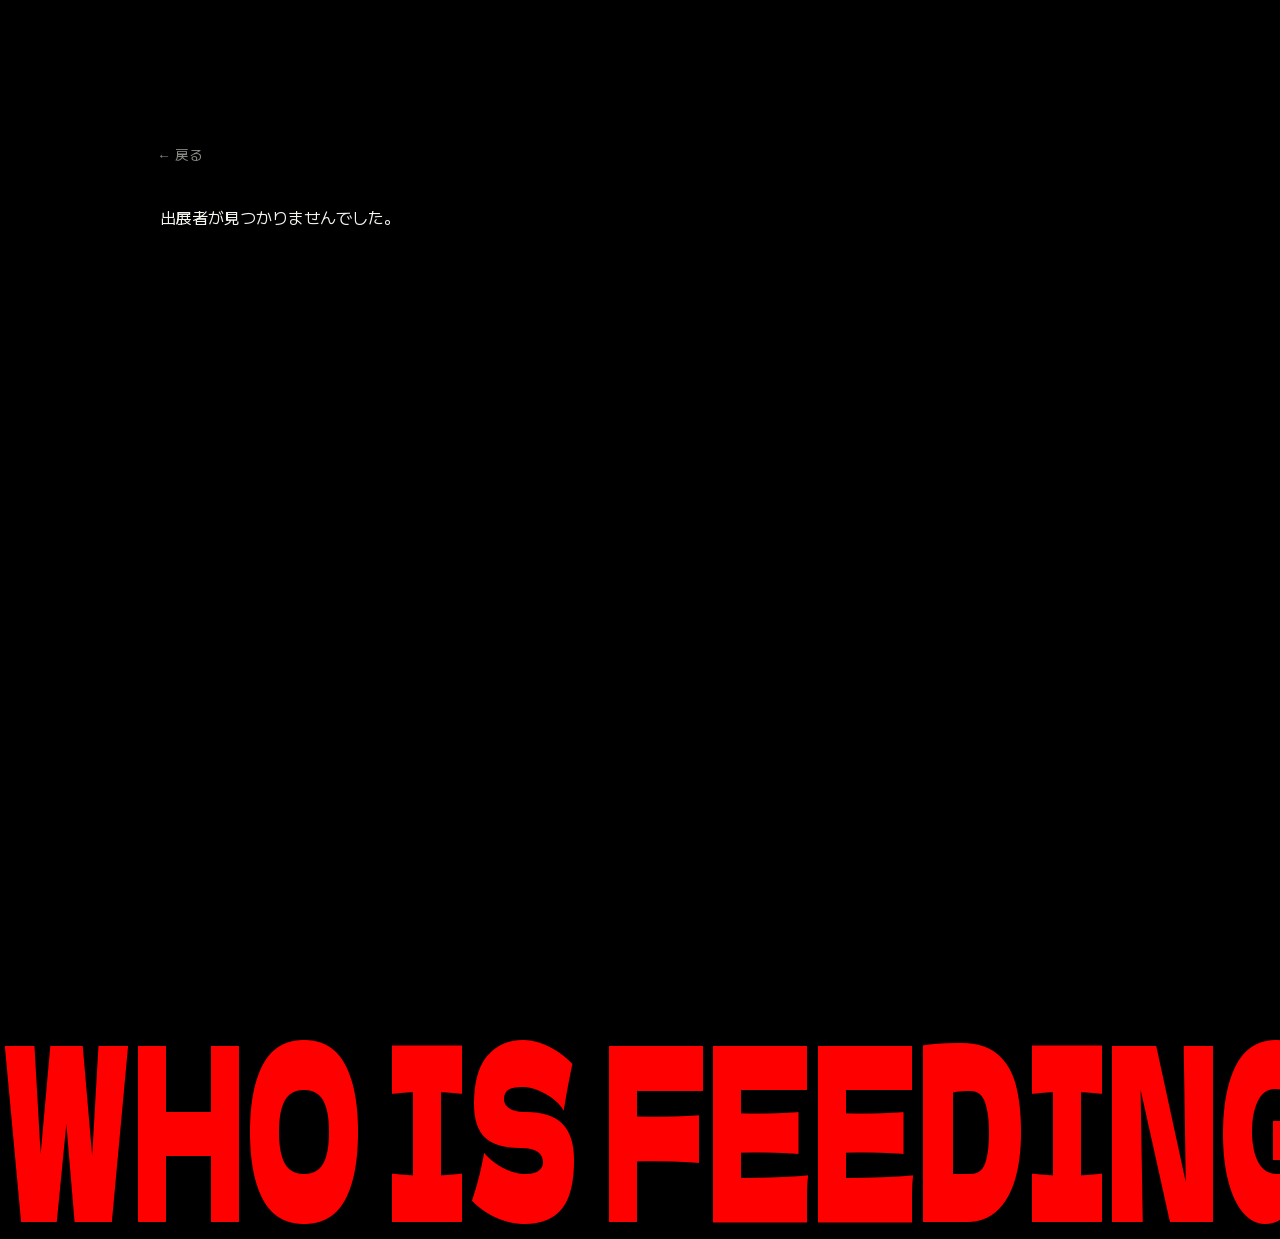
==== artist.html @ 421609be "🔨Attempting to fix the link thumbnail again" ====
<!doctype html>
<html lang="ja">
  <head>
    <meta charset="UTF-8" />
    <meta name="viewport" content="width=device-width, initial-scale=1.0" />
    <title>Artist — .HUMAN by Latent Media Lab.</title>
    <meta
      name="description"
      content="Exhibitor profile — .HUMAN by Latent Media Lab."
    />

    <!-- link thumbnails: landscape first (the standard OG size — this is
         what twitter:image uses too, since twitter:card is
         summary_large_image and always renders as a wide banner; feeding
         it the square image would center-crop off its top and bottom).
         Square declared second as an extra og:image for crawlers (mainly
         Facebook) that support multiple images and may prefer it for their
         own layout. og:title/description and their twitter: counterparts
         start generic and are overwritten per-artist by js/artist.js once
         it knows which exhibitor this page is for. -->
    <meta property="og:title" content="Artist — .HUMAN" />
    <meta
      property="og:description"
      content="Exhibitor profile — .HUMAN by Latent Media Lab."
    />
    <meta property="og:type" content="website" />
    <meta
      property="og:image"
      content="https://latentmedialab.github.io/Exhibition1H2026/static/dothuman_thumbLandscape.jpg"
    />
    <meta property="og:image:width" content="1200" />
    <meta property="og:image:height" content="630" />
    <meta
      property="og:image"
      content="https://latentmedialab.github.io/Exhibition1H2026/static/dothuman_thumbSquare.jpg"
    />
    <meta property="og:image:width" content="1000" />
    <meta property="og:image:height" content="1000" />
    <meta name="twitter:card" content="summary_large_image" />
    <meta name="twitter:title" content="Artist — .HUMAN" />
    <meta
      name="twitter:description"
      content="Exhibitor profile — .HUMAN by Latent Media Lab."
    />
    <meta
      name="twitter:image"
      content="https://latentmedialab.github.io/Exhibition1H2026/static/dothuman_thumbLandscape.jpg"
    />

    <link rel="preconnect" href="https://fonts.googleapis.com" />
    <link rel="preconnect" href="https://fonts.gstatic.com" crossorigin />
    <link
      href="https://fonts.googleapis.com/css2?family=Dela+Gothic+One&family=M+PLUS+1+Code:wght@400;500;700&display=swap"
      rel="stylesheet"
    />
    <link rel="stylesheet" href="css/style.css" />
  </head>
  <body>
    <!-- covers the page while fonts load and js/script.js's squashed-title
         math resolves — hidden by js/script.js once that settles, so
         visitors don't see the un-sized/wrong-font flash while it runs -->
    <div
      id="loadingScreen"
      class="loading-screen"
      role="status"
      aria-label="Loading"
    >
      <span class="loading-screen__mark">.HMN</span>
    </div>

    <div class="noise" aria-hidden="true"></div>

    <main>
      <section class="artist">
        <div class="artist__inner">
          <a href="index.html#exhibitors" class="artist__back">← 戻る</a>

          <div id="artistContent" class="artist__content" hidden>
            <div class="artist__intro">
              <div class="artist__intro-text">
                <div class="artist__name-row">
                  <h1 class="artist__name" id="artistName" lang="ja"></h1>
                  <div class="social-links" id="artistSocial"></div>
                </div>

                <p class="artist__work" id="artistWork" lang="ja"></p>

                <p class="artist__bio" id="artistBio" lang="ja"></p>
              </div>

              <div class="artist__photo" id="artistPhoto"></div>
            </div>

            <section class="past-works">
              <h2 class="past-works__heading" lang="ja">過去作</h2>
              <ul class="past-works__list" id="artistPastWorks"></ul>
            </section>
          </div>

          <div id="artistNotFound" class="artist__content" hidden>
            <p class="artist__bio" lang="ja">出展者が見つかりませんでした。</p>
          </div>
        </div>
      </section>
    </main>

    <footer class="footer">
      <div
        class="footer__marquee"
        aria-label="WHO IS FEEDING WHOM? WHAT DOES THE MACHINE CONSUME TO BECOME US? WHEN DOES THE COPY START EATING THE ORIGINAL? WHERE DOES THE HUMAN END AND THE MACHINE BEGIN? WHY DO WE KEEP FEEDING IT OURSELVES?"
      >
        <div class="footer__marquee-squash" aria-hidden="true">
          <div class="footer__marquee-track">
            <span class="footer__marquee-item">WHO IS FEEDING WHOM?</span>
            <span class="footer__marquee-item"
              >WHAT DOES THE MACHINE CONSUME TO BECOME US?</span
            >
            <span class="footer__marquee-item"
              >WHEN DOES THE COPY START EATING THE ORIGINAL?</span
            >
            <span class="footer__marquee-item"
              >WHERE DOES THE HUMAN END AND THE MACHINE BEGIN?</span
            >
            <span class="footer__marquee-item"
              >WHY DO WE KEEP FEEDING IT OURSELVES?</span
            >
            <span class="footer__marquee-item">WHO IS FEEDING WHOM?</span>
            <span class="footer__marquee-item"
              >WHAT DOES THE MACHINE CONSUME TO BECOME US?</span
            >
            <span class="footer__marquee-item"
              >WHEN DOES THE COPY START EATING THE ORIGINAL?</span
            >
            <span class="footer__marquee-item"
              >WHERE DOES THE HUMAN END AND THE MACHINE BEGIN?</span
            >
            <span class="footer__marquee-item"
              >WHY DO WE KEEP FEEDING IT OURSELVES?</span
            >
          </div>
        </div>
      </div>
    </footer>

    <script src="js/exhibitors-data.js"></script>
    <script src="js/artist.js"></script>
    <script src="js/script.js"></script>
  </body>
</html>
---- css/style.css ----
/* ==========================================================================
   .HUMAN — Latent Media Lab. exhibition site
   Black / red / Dela Gothic One, built off the exhibition poster.
   ========================================================================== */

:root {
  --black: #000000;
  --red: #ff0000;
  --white: #f5f5f0;
  --grey: #8a8a85;
  --gap: clamp(1rem, 3vw, 2.5rem);
  /* Dela Gothic One ships in ONE weight (400). Always pair this with
     font-weight: 400 — heading tags default to bold, and with no real 700
     face the browser fakes it by stroking the outline, which reads as an
     unwanted outline on the glyphs. */
  --font-display: "Dela Gothic One", sans-serif;
  --font-body: "M PLUS 1 Code", ui-monospace, monospace;
}

* {
  box-sizing: border-box;
}

html {
  scroll-behavior: smooth;
}

body {
  margin: 0;
  background: var(--black);
  color: var(--white);
  font-family: var(--font-body);
  overflow-x: hidden;
}

/* Dela Gothic One display type, squashed to 50% width for a condensed poster look.
   transform-origin is "left" (not "center") because width:fit-content/inline-block
   sizing is computed on the UNSCALED text — the paint-time transform doesn't shrink
   the reserved layout box. Anchoring the squash to the left edge keeps the visible
   glyphs flush with where the box actually starts, instead of drifting toward the
   center of a box that's twice as wide as what's drawn. hero__title is exempt: it's
   centered on purpose, and its full-width box already keeps both centers coincident. */
.hero__venue,
.section-heading,
.artist__name {
  display: inline-block;
  transform: scaleX(0.5);
  transform-origin: left;
}

.hero__venue,
.section-heading,
.artist__name {
  display: block;
}

.hero__title {
  /* flex + justify-content (not text-align), because text-align:center
     clamps rather than overflowing symmetrically once inline content is
     wider than its box — it silently stops centering the moment the
     squashed-but-still-oversized text no longer fits. Flex centering has
     no such clamp: the item overflows equally on both sides as intended. */
  display: flex;
  justify-content: center;
  transform: scaleX(0.5) translateY(-0.025em);
  transform-origin: center;
}

img,
video {
  display: block;
  max-width: 100%;
}

a {
  color: inherit;
  text-decoration: none;
}

/* subtle film-grain noise over everything, poster-print feel */
.noise {
  position: fixed;
  inset: 0;
  pointer-events: none;
  z-index: 999;
  opacity: 0.035;
  mix-blend-mode: overlay;
  background-image: url("data:image/svg+xml,%3Csvg xmlns='http://www.w3.org/2000/svg' width='120' height='120'%3E%3Cfilter id='n'%3E%3CfeTurbulence type='fractalNoise' baseFrequency='0.9' numOctaves='2' stitchTiles='stitch'/%3E%3C/filter%3E%3Crect width='100%25' height='100%25' filter='url(%23n)'/%3E%3C/svg%3E");
}

/* ---------- loading screen ---------- */

.loading-screen {
  position: fixed;
  inset: 0;
  z-index: 1000;
  display: flex;
  align-items: center;
  justify-content: center;
  background: var(--black);
  transition:
    opacity 0.4s ease,
    visibility 0.4s ease;
}

.loading-screen__mark {
  /* squashed to 50% width like the rest of the site's Dela Gothic One display
     type (see the comment above .hero__venue/.section-heading/.artist__name) —
     inline-block so the transform has a box to scale, centered origin since
     the flex-centered box's center should stay put as it's squashed */
  display: inline-block;
  transform: scaleX(0.5);
  font-family: var(--font-display);
  font-weight: 700;
  color: var(--red);
  font-size: clamp(1.8rem, 8vw, 3.5rem);
  letter-spacing: -0.01em;
  animation: loading-pulse 1.1s ease-in-out infinite;
}

@keyframes loading-pulse {
  0%,
  100% {
    opacity: 1;
  }
  50% {
    opacity: 0.3;
  }
}

/* js/script.js adds this once fonts are ready and the squashed titles have
   resized — kept in the DOM (not display:none) until the transition ends,
   so the fade actually plays instead of snapping away instantly */
.loading-screen--hidden {
  opacity: 0;
  visibility: hidden;
  pointer-events: none;
}

/* visitors who'd rather not see a pulsing animation get an instant hide
   instead — the screen still exists just as long, only the "loading" cue
   changes from pulsing to static */
@media (prefers-reduced-motion: reduce) {
  .loading-screen__mark {
    animation: none;
  }
}

/* ---------- hero (poster reproduction) ---------- */

.hero {
  position: relative;
  display: flex;
  flex-direction: column;
  min-height: 100vh;
}

.hero__title {
  margin: 0;
  padding: 0 var(--gap);
  line-height: 0.82;
  color: var(--red);
  font-family: var(--font-display);
  /* Dela Gothic One only ships weight 400 (see :root), so this is a
     deliberate synthetic/pseudo bold — the browser fakes 700 by stroking
     the outline. Intentional here for extra weight on the poster title;
     everywhere else in this file the same face is pinned to 400 to avoid it. */
  font-weight: 700;
  /* fallback size before js/fill-width.js measures and sets the exact
     px value that makes the squashed glyphs span edge to edge */
  font-size: clamp(4.5rem, 18vw, 15rem);
  letter-spacing: -0.01em;
  white-space: nowrap;
}

/* inline-block (not plain inline) so scrollWidth is measurable in js/script.js */
.hero__title span {
  display: inline-block;
}

.hero__art {
  position: relative;
  width: 100%;
  aspect-ratio: 16 / 11;
  background: var(--black);
  overflow: hidden;
  margin: clamp(0.75rem, 2vw, 1.5rem) 0;
}

.hero__video {
  /* absolute + inset (not width/height:100%): a replaced element's
     percentage height doesn't reliably resolve against a flex-grown
     parent's height (mobile's .hero__art) — it falls back to sizing from
     the video's own intrinsic aspect ratio instead. inset:0 against
     .hero__art's position:relative isn't subject to that ambiguity. */
  position: absolute;
  inset: 0;
  width: 100%;
  height: 100%;
  object-fit: cover;
  filter: saturate(1.05) contrast(1.02);
}

.hero__scan {
  position: absolute;
  inset: 0;
  pointer-events: none;
  background: repeating-linear-gradient(
    to bottom,
    rgba(0, 0, 0, 0.12) 0px,
    rgba(0, 0, 0, 0.12) 1px,
    transparent 1px,
    transparent 3px
  );
  mix-blend-mode: multiply;
  opacity: 0.35;
}

.hero__info {
  padding: 0 var(--gap) clamp(1.5rem, 4vw, 3rem);
  color: var(--red);
}

/* same max-width + centering as .about__inner, so hero content lines up
   with the rest of the page's text column at wide viewports */
.hero__info-inner {
  max-width: 80rem;
  margin: 0 auto;
}

.hero__dates {
  margin: 0 0 0.2em;
  font-size: clamp(0.95rem, 2.4vw, 1.6rem);
  letter-spacing: -0.01em;
}

/* each half stays on one line; the only breakable space is the regular one
   between these two spans, so a wrap (e.g. on mobile) lands there — not
   inside the date range itself, where the &nbsp;-joined words already
   resist breaking at the spaces but an en dash can still break right after it */
.hero__dates-org,
.hero__dates-range {
  white-space: nowrap;
}

.hero__dates-link {
  text-decoration: underline;
}

.hero__venue {
  margin: 0;
  width: fit-content;
  font-family: var(--font-display);
  font-weight: 400;
  font-size: clamp(1.8rem, 9.5vw, 7rem);
  line-height: 0.9;
  letter-spacing: -0.01em;
  overflow-wrap: break-word;
  /* Dela Gothic One's natural glyph height overshoots this tight
     line-height well past the box's own edges (see the ink-vs-line-box
     measurements near .about__text--lead) — at this font-size that
     overshoot is large enough to bleed into .hero__dates above it and
     steal clicks meant for its link. This heading has nothing to click
     (its accessible name is the aria-label, not this decorative text), so
     removing it from hit-testing entirely is safe. */
  pointer-events: none;
}

/* inline-block (not plain inline) so scrollWidth is measurable in js/script.js */
.hero__venue span {
  display: inline-block;
}

.hero__address {
  margin: 1em 0 0;
  font-size: clamp(0.7rem, 1.6vw, 1rem);
  color: var(--red);
}

/* ---------- about ---------- */

.about {
  padding: clamp(3rem, 8vw, 6rem) var(--gap);
}

.about__inner {
  max-width: 80rem;
  margin: 0 auto;
}

.about__text {
  margin: 0 0 1.5rem;
  font-weight: 400;
  font-size: clamp(1.1rem, 2.6vw, 1.8rem);
  line-height: 1.55;
  color: var(--white);
}

.about__text:last-child {
  margin-bottom: 0;
}

/* visually (not numerically) matches .section-heading (GUEST TALK /
   EXHIBITORS). Matching cap-height alone isn't enough here: .section-heading
   is squashed to half width (scaleX(0.5)), so its glyphs are tall and thin,
   while M PLUS 1 Code's full-width kanji are roughly square — at equal
   height the kanji have far more stroke area/width and read as noticeably
   bigger. Scaling by rendered glyph AREA instead (kanji are ~square, so
   area shrinks with the square of font-size) lands near 60% of the
   headings' own clamp(), which is what actually reads as the same size. */
.about__text--lead {
  font-size: clamp(1.65rem, 4.25vw, 2.75rem);
  font-weight: 700;
  line-height: 1.2;
}

/* squashed like the other display type. Sitting inline in running text, the
   transform halves what's painted but leaves the full-width layout box
   behind — a visible hole mid-sentence. ".HUMAN" in Dela Gothic One measures
   5.045em, so pulling the following text back by half that (2.5225em) closes
   the gap exactly, at any font-size. Re-measure if this string ever changes
   (including if the synthetic-bold weight below shifts the glyph width). */
.about__text .accent {
  display: inline-block;
  color: var(--red);
  font-family: var(--font-display);
  /* deliberate pseudo bold — see .hero__title for why this deviates from
     the font-weight: 400 pin used everywhere else in this file */
  font-weight: 700;
  font-size: 1.25em;
  transform: scaleX(0.5) translateY(0.075em);
  transform-origin: left;
  margin-right: -2.5225em;
}

/* ---------- guest talk ---------- */

.guest {
  padding: clamp(3rem, 8vw, 6rem) var(--gap);
  border-top: 1px solid rgba(255, 255, 255, 0.25);
}

.guest__inner {
  max-width: 80rem;
  margin: 0 auto;
}

/* title/name (+ links) on the left, a portrait photo top-right stretched to
   match the full height of the text column — heading stacked above body,
   both in a single left column, with the photo spanning both rows */
.guest__grid {
  display: grid;
  grid-template-columns: 1fr auto;
  grid-template-areas:
    "heading photo"
    "body    photo";
  column-gap: clamp(1.5rem, 4vw, 3rem);
  row-gap: clamp(1.5rem, 4vw, 2.5rem);
  align-items: stretch;
}

.guest__heading {
  grid-area: heading;
}

/* holds GUEST TALK + its date. Not flex: .section-heading's own layout
   width is its UNSQUASHED (2x visual) size — see the squash comment near
   the top of this file — so a flex sibling would see it as far wider than
   it looks and get pushed onto its own line. Absolutely positioning the
   date against this row instead pins it to the row's actual rendered
   width, independent of that oversized box. Half of .section-heading's own
   2.5rem margin — scoped to guest only, Exhibitors and the artist page
   keep the full amount */
.guest__heading-row {
  position: relative;
  margin: 0 0 1.25rem;
}

.guest__heading-row .section-heading {
  margin: 0;
}

/* matches .guest__name's font/color/size, regular weight so the date reads
   lighter than the headline it's positioned against */
.guest__heading-date {
  position: absolute;
  right: 0;
  bottom: 0;
  font-family: var(--font-body);
  font-weight: 400;
  color: var(--white);
  font-size: clamp(1.4rem, 3.2vw, 2rem);
  white-space: nowrap;
}

.guest__name-row {
  display: flex;
  align-items: baseline;
  justify-content: space-between;
  flex-wrap: wrap;
  gap: 0.75rem 1.5rem;
}

/* groups the name with its furigana so name-row's space-between still just
   sees two items (this group vs .social-links) — also what mobile unwraps
   (display: contents) to place the name and reading in separate rows */
.guest__name-identity {
  display: flex;
  align-items: baseline;
  flex-wrap: wrap;
}

.guest__photo {
  grid-area: photo;
  aspect-ratio: 3 / 4;
  width: 100%;
  max-width: 25rem;
  height: 100%;
  justify-self: end;
  align-self: start;
  overflow: hidden;
  background: #0a0a0a;
}

.guest__photo img {
  width: 100%;
  height: 100%;
  object-fit: cover;
  filter: grayscale(1) contrast(1.05);
}

.guest__body {
  grid-area: body;
}

.guest__name {
  font-family: var(--font-body);
  font-weight: 700;
  color: var(--white);
  font-size: clamp(1.4rem, 3.2vw, 2rem);
  margin: 0;
  line-height: 1.4;
}

.guest__name-reading {
  font-weight: 400;
  color: var(--grey);
  /* fixed clamp, not em: since .guest__name-identity's display: contents
     unwrap (mobile) sits this as a sibling of .guest__name rather than a
     descendant, "em" here resolves against the inherited base size, not
     .guest__name's — a fixed size that tracks the same clamp() inputs
     keeps it proportional to the name regardless of which context is active */
  font-size: clamp(1rem, 2.4vw, 1.5rem);
  margin-left: 0.4em;
}

.guest__role {
  margin: 0.4rem 0 1.5rem;
  color: var(--red);
  font-size: 0.95rem;
}

.guest__bio,
.guest__desc {
  margin: 0 0 1.25rem;
  font-size: 0.95rem;
  line-height: 1.75;
  color: var(--white);
}

.guest__desc {
  color: var(--grey);
}

.schedule {
  width: 100%;
  /* auto layout only sizes columns to their own content, which for short
     times/labels like these falls well short of 100% — fixed (together
     with .schedule__col-time below) makes the declared width actually
     apply, instead of leaving unclaimed space (and no border-bottom) past
     wherever the content-sized columns happened to end */
  table-layout: fixed;
  border-collapse: collapse;
  margin: 1.5rem 0 0;
  font-size: 0.85rem;
}

/* percentage width on td/th themselves doesn't reliably drive fixed-layout
   column sizing across browsers — a <colgroup> col is what the table
   layout algorithm actually sizes columns from */
.schedule__col-time {
  width: 50%;
}

.schedule th,
.schedule td {
  text-align: left;
  padding: 0.6em 1em 0.6em 0;
  border-bottom: 1px solid rgba(255, 255, 255, 0.25);
}

.schedule th {
  color: var(--red);
  font-weight: 500;
}

.social-links {
  display: flex;
  gap: 0.75rem;
  flex-wrap: wrap;
}

.social-links__item {
  border: 1px solid var(--red);
  border-radius: 999px;
  color: var(--red);
  font-size: 0.8rem;
  letter-spacing: 0.05em;
  padding: 0.5em 1.1em;
  transition:
    background 0.15s ease,
    color 0.15s ease;
}

.social-links__item:hover {
  background: var(--red);
  color: var(--black);
}

/* ---------- exhibitors ---------- */

.exhibitors {
  display: flex;
  flex-direction: column;
  min-height: 100vh;
  padding: clamp(3rem, 8vw, 6rem) var(--gap);
  border-top: 1px solid rgba(255, 255, 255, 0.25);
}

.exhibitors__inner {
  /* explicit 100% (not the implicit auto every other __inner wrapper relies
     on): .exhibitors is a flex column now (for .exhibitor-web's flex-grow,
     see below), and a flex item with auto width AND auto margins resolves
     to fit-content instead of filling the line — margin:auto disables
     stretch per spec, leaving only the heading's own (transform-widened)
     layout width to size against, off-center and too narrow. An explicit
     width sidesteps that resolution entirely, flex item or not. */
  width: 100%;
  max-width: 80rem;
  margin: 0 auto;
}

.section-heading {
  width: fit-content;
  font-family: var(--font-display);
  font-weight: 400;
  color: var(--red);
  /* mobile floor raised from 2.2rem: at that size 7vw hits the floor on
     every phone width, so the heading never grows relative to nearby body
     text the way it does on desktop, reading as weaker hierarchy */
  font-size: clamp(2.75rem, 7vw, 4.5rem);
  margin: 0 0 2.5rem;
  line-height: 1;
}

/* baseline: a plain wrapped list of names. This is what renders with no JS,
   under prefers-reduced-motion (js/exhibitor-web.js bails before adding
   --live), and is what js/exhibitor-web.js measures each link's natural
   size from before switching it to position: absolute. */
.exhibitor-web {
  list-style: none;
  margin: 0;
  padding: 0;
  display: flex;
  flex-wrap: wrap;
  gap: 1rem clamp(1.5rem, 4vw, 3rem);
  /* fills whatever height .exhibitors's own min-height: 100vh leaves after
     the heading, instead of sizing off its own content or a fixed clamp()
     — same technique as .hero__art, and for the same reason: a fixed
     figure tuned for one screen is wrong on every other */
  flex: 1 1 auto;
}

.exhibitor-web__link {
  display: inline-block;
  padding: 0.35em 0.5em;
  font-weight: 500;
  color: var(--white);
  white-space: nowrap;
  /* same size as .guest__name, so the two name treatments read as a pair */
  font-size: clamp(1.4rem, 3.2vw, 2rem);
  transition: color 0.15s ease;
}

/* desktop: names with a space stay one line — the <br> js/exhibitor-web.js
   always inserts for these is switched on only in the mobile media query */
.exhibitor-web__break {
  display: none;
}

.exhibitor-web__link:hover,
.exhibitor-web__link:focus-visible {
  color: var(--red);
}

/* enhanced mode (js/exhibitor-web.js): a bounded box the names float
   around inside, each positioned via transform: translate() every frame.
   Height comes from .exhibitor-web's own flex-grow above; min-height is
   just a floor for pathologically short viewports. */
.exhibitor-web--live {
  position: relative;
  min-height: 18rem;
  overflow: hidden;
}

.exhibitor-web--live .exhibitor-web__item {
  position: absolute;
  top: 0;
  left: 0;
  /* js sets the real position on first frame; start off the visible edge
     instead of stacked at (0,0) so there's no flash before that */
  transform: translate(-9999px, -9999px);
}

.exhibitor-web--live .exhibitor-web__link {
  cursor: grab;
  /* dragging is press-and-move, not a touch scroll gesture */
  touch-action: none;
}

.exhibitor-web__item.is-dragging {
  /* picked-up name paints above its neighbors instead of possibly under them */
  z-index: 1;
}

.exhibitor-web__item.is-dragging .exhibitor-web__link {
  cursor: grabbing;
}

/* nearest-neighbor lines, redrawn every frame to track the floating names.
   Sits behind the <li> links in paint order (inserted as the first child) */
.exhibitor-web__lines {
  position: absolute;
  inset: 0;
  width: 100%;
  height: 100%;
  pointer-events: none;
}

/* ---------- footer (visit info + closing marquee) ---------- */

.footer {
  /* horizontal inset for everything in the section — .footer__map opts out
     of it deliberately (see its own comment) via a viewport-relative bleed,
     not by escaping this padding */
  padding: clamp(3rem, 8vw, 6rem) var(--gap) 0;
}

.footer__inner {
  max-width: 80rem;
  margin: 0 auto;
}

/* a full-width map on top, the info blocks in a single row beneath it */
.footer__layout {
  display: block;
}

/* break out of .footer__inner's max-width to bleed full viewport width,
   regardless of how deep this sits inside centered containers */
.footer__map {
  width: 100vw;
  margin-left: 50%;
  transform: translateX(-50%);
  aspect-ratio: 3 / 1;
  border-top: 1px solid rgba(255, 255, 255, 0.25);
  border-bottom: 1px solid rgba(255, 255, 255, 0.25);
  overflow: hidden;
  background: #0a0a0a;
  margin-bottom: clamp(2rem, 5vw, 3rem);
}

.footer__map iframe {
  width: 100%;
  height: 100%;
  border: 0;
}

/* columns size to their own content and space-between distributes the
   leftover width evenly, instead of stretching to 1fr with a fixed gap.
   3 tracks for the 3 .footer__block children — a 4th phantom track here
   would eat into the space-between distribution and pull the last real
   column in from the right edge instead of flush against it */
.footer__grid {
  display: grid;
  grid-template-columns: repeat(3, auto);
  justify-content: space-between;
  row-gap: 2.5rem;
  padding-bottom: 10rem;
}

.footer__block h3 {
  margin: 0 0 0.6rem;
  font-size: 0.85rem;
  color: var(--red);
  letter-spacing: 0.05em;
}

.footer__block h3.footer__block-sub {
  margin-top: 1.25rem;
}

.footer__block p {
  margin: 0;
  font-size: 1rem;
  line-height: 1.5;
  color: var(--white);
}

/* CJK line-breaking allows a break between any two characters by default,
   including mid-word inside 徒歩 — nowrap keeps "より徒歩10分" together as
   one unit; the <wbr> right before it in the HTML is the only break point
   offered, and only gets used if the station name's line doesn't fit it */
.footer__access-time {
  white-space: nowrap;
}

/* per-day hours as a two-column grid so the times line up, instead of
   restating the month/weekday already given by the date range above */
.footer__hours {
  display: grid;
  grid-template-columns: auto auto;
  column-gap: 0.75em;
  row-gap: 0.1em;
}

.footer__hours span:nth-child(odd) {
  color: var(--grey);
}

.footer__logo {
  margin-top: 1rem;
  max-width: 9rem;
  height: auto;
}

/* the closing .human — a looping marquee of questions, same visual size
   as .hero__title (synced by js/script.js), with the same kind of open
   vertical margin the hero gives its own title */
.footer__marquee {
  /* deliberately bleeds past .footer's own horizontal padding — same
     viewport-relative technique as .footer__map, so it reaches both edges
     regardless of how deep this sits inside centered/padded containers */
  width: 100vw;
  margin-left: 50%;
  transform: translateX(-50%);
  overflow: hidden;
}

/* on artist.html the marquee is the footer's only content (no visit grid
   above it) — .footer already supplies the top padding, so drop the extra */
.footer__marquee:first-child {
  margin-top: 0;
  border-top: 0;
}

.footer__marquee-squash {
  display: block;
  transform: scaleX(0.5);
  transform-origin: left;
}

.footer__marquee-track {
  display: flex;
  align-items: baseline;
  width: max-content;
  animation: footer-marquee 240s linear infinite;
}

@keyframes footer-marquee {
  from {
    transform: translateX(0);
  }
  to {
    transform: translateX(-50%);
  }
}

.footer__marquee-item {
  font-family: var(--font-display);
  font-weight: 400;
  color: var(--red);
  line-height: 1;
  white-space: nowrap;
  margin-right: 0.5em;
  /* fallback before js/script.js syncs this to a fraction of .hero__title's
     solved size (see syncMarqueeSize) — roughly that same fraction of
     .hero__title's own pre-JS fallback, so artist.html (which has no hero
     title to sync from) still lands at a comparable scale */
  font-size: clamp(2.25rem, 9vw, 7.5rem);
}

/* ---------- artist detail page ---------- */

.artist {
  padding: clamp(6rem, 12vw, 9rem) var(--gap) clamp(5rem, 10vw, 8rem);
  min-height: 100vh;
}

.artist__inner {
  max-width: 60rem;
  margin: 0 auto;
}

.artist__back {
  display: inline-block;
  color: var(--grey);
  font-size: 0.85rem;
  margin-bottom: 2.5rem;
  transition: color 0.15s ease;
}

.artist__back:hover {
  color: var(--red);
}

.artist__name {
  width: fit-content;
  font-family: var(--font-display);
  font-weight: 400;
  color: var(--red);
  font-size: clamp(2rem, 6vw, 3.5rem);
  line-height: 1.3;
  margin: 0 0 0.6rem;
}

.artist__work {
  color: var(--grey);
  font-size: 1rem;
  margin: 0 0 2.5rem;
}

.artist__bio {
  font-size: 1rem;
  line-height: 1.75;
  color: var(--white);
  max-width: 40rem;
  margin: 0 0 1.5rem;
}

/* name/statement left, profile picture right — same arrangement and
   grayscale treatment as the guest section's portrait */
.artist__intro {
  display: grid;
  grid-template-columns: 1fr 13rem;
  grid-template-areas: "text photo";
  gap: clamp(1.5rem, 4vw, 2.5rem);
  align-items: start;
}

.artist__intro-text {
  grid-area: text;
}

/* name left, social links pushed right on the same line — same as
   .guest__name-row in the guest section. Grid (1fr auto) rather than flex so
   a long name shrinks its own track instead of bumping the links to their
   own line. */
.artist__name-row {
  display: grid;
  grid-template-columns: 1fr auto;
  align-items: center;
  gap: 0.75rem 1.5rem;
  margin-bottom: 0.6rem;
}

/* the name's own bottom margin moves to the row above: align-items:center
   centers each item's *margin box*, so leaving it here would push the name's
   glyphs half that margin above the links */
.artist__name-row .artist__name {
  min-width: 0;
  margin-bottom: 0;
  /* squashed again, so the layout box is twice the glyphs actually drawn:
     nowrap stops the name breaking across lines on metrics that no longer
     match what's painted — at half width it always fits its track */
  white-space: nowrap;
}

.artist__photo {
  grid-area: photo;
  aspect-ratio: 3 / 4;
  width: 100%;
  justify-self: end;
  overflow: hidden;
  background: #0a0a0a;
}

.artist__photo img {
  width: 100%;
  height: 100%;
  object-fit: cover;
  filter: grayscale(1) contrast(1.05);
}

/* ---------- past works (過去作品) ---------- */

.past-works {
  margin-top: clamp(3rem, 8vw, 5rem);
  border-top: 1px solid rgba(255, 255, 255, 0.25);
  padding-top: clamp(1.5rem, 4vw, 2.5rem);
}

.past-works__heading {
  margin: 0 0 1.5rem;
  font-size: 0.85rem;
  font-weight: 500;
  color: var(--red);
  letter-spacing: 0.05em;
}

/* one work per row: a full-width image with its caption beneath */
.past-works__list {
  list-style: none;
  margin: 0;
  padding: 0;
}

.past-works__item {
  padding-bottom: clamp(1.5rem, 4vw, 2.5rem);
}

.past-works__thumb {
  aspect-ratio: 16 / 9;
  width: 100%;
  overflow: hidden;
  /* placeholder hatching until a real image is dropped in */
  background: repeating-linear-gradient(
    135deg,
    #111 0px,
    #111 10px,
    #0a0a0a 10px,
    #0a0a0a 20px
  );
}

.past-works__thumb img {
  width: 100%;
  height: 100%;
  object-fit: cover;
  filter: grayscale(1) contrast(1.05);
}

.past-works__thumb iframe {
  width: 100%;
  height: 100%;
  border: 0;
}

.past-works__caption {
  margin: 0.75rem 0 0;
  font-size: 0.8rem;
  line-height: 1.5;
  color: var(--grey);
}

/* ---------- reveal-on-scroll ---------- */

.reveal {
  opacity: 0;
  transform: translateY(24px);
  transition:
    opacity 0.7s ease,
    transform 0.7s ease;
}

.reveal.is-visible {
  opacity: 1;
  transform: translateY(0);
}

/* ---------- responsive ---------- */

@media (max-width: 720px) {
  /* a hair over 100vh: .about (right after .hero) starts just below the
     fold instead of right at it, with no sub-pixel risk of it peeking into
     view. .hero__venue still lands on-screen comfortably, since
     .hero__info's own bottom padding — not extra height here — is what
     separates it from that fold. See .hero__art below, which is what
     actually grows to reach this height. */
  .hero {
    min-height: 101vh;
  }

  /* fills whatever vertical space .hero's title/info don't need, instead of
     sizing itself off its own aspect-ratio — that's what lets .hero reliably
     reach the min-height above across different device heights, rather than
     a fixed px/vh figure tuned for one screen and wrong on every other. */
  .hero__art {
    flex: 1 1 auto;
    aspect-ratio: auto;
    min-height: 12rem;
  }

  .hero__title {
    white-space: normal;
  }

  /* mobile only: GALLERY METABO gets the same edge-to-edge treatment as
     .hero__title (js/script.js), instead of desktop's fixed-content-width
     clamp() — width:fit-content there would just track the content, so it
     needs to become a normal filling block for the fit math to work against */
  .hero__venue {
    width: auto;
    white-space: nowrap;
  }

  /* the back-link's own clamp(6rem,...) top padding is sized for the
     desktop page (nothing else sits above it there); at mobile widths it
     resolves to its 6rem floor, which reads as a big dead gap before any
     content starts. Scaled down to something proportionate to how little
     is above it. */
  .artist {
    padding-top: clamp(2rem, 6vw, 4rem);
  }

  .artist__intro {
    grid-template-columns: 1fr;
    grid-template-areas:
      "photo"
      "text";
  }

  /* keeps the desktop 1fr auto (name left, links right) — only the extra
     bottom margin is mobile-specific here */
  .artist__name-row {
    /* was the small gap (0.6rem) before .artist__work; swapped with
       .artist__work's own margin below so the name/SNS block reads as
       clearly separate from the work/statement block that follows it */
    margin-bottom: 2.5rem;
  }

  .artist__work {
    /* was 2.5rem — now the small gap, so this sits with the statement
       it's describing instead of with the name/SNS block above it */
    margin-bottom: 0.6rem;
  }

  /* full-bleed via negative margins that exactly cancel .artist's own
     padding (unlike .footer__map's 100vw+transform trick, this doesn't
     depend on the containing block being centered on the viewport — it
     just widens by the padding it's canceling, which holds regardless of
     how the grid track itself resolves). Height is fixed (not aspect-ratio)
     so widening to the full viewport doesn't also grow it taller — it
     deliberately turns the old 13rem-wide 3:4 portrait crop into a wide
     landscape strip of the same height. */
  .artist__photo {
    width: calc(100% + 2 * var(--gap));
    max-width: none;
    height: calc(13rem * 4 / 3);
    aspect-ratio: auto;
    margin-left: calc(-1 * var(--gap));
    justify-self: stretch;
  }

  /* same full-bleed technique, same reasoning: height pinned to what the
     old, padding-inset 16:9 box would have computed to, so going edge to
     edge makes it wider without also making it taller. */
  .past-works__thumb {
    width: calc(100% + 2 * var(--gap));
    aspect-ratio: auto;
    height: calc((100vw - 2 * var(--gap)) * 9 / 16);
    margin-left: calc(-1 * var(--gap));
  }

  .footer__map {
    aspect-ratio: 16 / 9;
  }

  /* 1fr 1fr (not auto) so the two columns actually split the row evenly —
     auto sizes each to its own content, which left 会場/会期 unbalanced and
     a single large gap wherever their content happened to fall short. */
  .footer__grid {
    grid-template-columns: repeat(2, 1fr);
    column-gap: clamp(1.5rem, 4vw, 3rem);
  }

  /* with 2 columns and 3 blocks, 主催 auto-places into row 2's left column,
     leaving it stranded under 会場 with the whole right column empty next
     to it — pinning it to column 2 instead moves it under 会期 on the
     right, where the empty cell actually is */
  .footer__block--brand {
    grid-column: 2;
  }

  /* desktop's max-width: 9rem is sized for sitting alongside 会場/会期 in a
     4th column — here 主催 has this whole column to itself, so let the logo
     scale up to fill it instead of leaving it small on one side */
  .footer__logo {
    max-width: 75%;
    width: 100%;
    justify-self: center;
  }

  /* .guest__heading bundles title+name-row+role, and .guest__name-row /
     .guest__name-identity each bundle two more things — unwrapped here so
     every piece becomes an individually placeable item of .guest__grid
     below, instead of moving as three fixed chunks. */
  .guest__heading,
  .guest__name-row,
  .guest__name-identity {
    display: contents;
  }

  /* GUEST TALK > photo > name+role > furigana+social > everything else */
  .guest__grid {
    grid-template-columns: 1fr auto;
    grid-template-areas:
      "title title"
      "photo photo"
      "name role"
      "reading social"
      "body body";
    row-gap: 0.75rem;
  }

  .guest__grid .guest__heading-row {
    grid-area: title;
  }

  /* full-bleed: same technique as .artist__photo — negative margins cancel
     .guest's own padding, and a fixed height (not aspect-ratio) means going
     edge to edge widens it without also making it taller. Height is pinned
     to what the old width:60%/aspect-ratio:3:4 box would have computed to,
     turning that portrait crop into a wide landscape strip instead. */
  .guest__photo {
    grid-area: photo;
    width: calc(100% + 2 * var(--gap));
    max-width: none;
    height: calc(0.8 * (100vw - 2 * var(--gap)));
    aspect-ratio: auto;
    margin-left: calc(-1 * var(--gap));
    justify-self: stretch;
    align-self: auto;
  }

  /* row 1 (name/role) end-aligned, row 2 (reading/social) start-aligned:
     .guest__name's line-height makes row 1 taller than .guest__role's own
     text, and .social-links' pill buttons make row 2 taller than
     .guest__name-reading's own text — bottom-aligning the short item in
     row 1 and top-aligning the short item in row 2 puts both pairs flush
     against the row-gap between them from either side, instead of one of
     them floating away from it inside its own taller row */
  .guest__name,
  .guest__role {
    align-self: center;
  }

  .guest__role {
    grid-area: role;
    margin: 0;
    justify-self: end;
  }

  .guest__name-reading {
    grid-area: reading;
    margin-left: 0;
    align-self: start;
    /* a size step down from the desktop-tuned clamp() above — its own row
       here rather than sitting inline next to the name, so it doesn't need
       to carry as much size to read clearly */
    font-size: 0.875rem;
  }

  .guest__grid .social-links {
    grid-area: social;
    justify-self: end;
    align-self: start;
  }

  .guest__body {
    grid-area: body;
  }

  /* names with a space break to two lines here (js/exhibitor-web.js always
     inserts a <br>; .exhibitor-web__break above hides it outside this query,
     this turns it back on), skipping 莉山 (A) per its own exception even
     though its name also has a space. Centered since the two lines are
     rarely equal width. */
  .exhibitor-web__break {
    display: inline;
  }

  .exhibitor-web__link--breakable {
    text-align: center;
  }

  /* removed: display: block; overflow-x: auto — that took the table out
     of table display entirely, silently disabling table-layout: fixed and
     the <colgroup> column widths above. table-layout: fixed already
     guarantees this can't overflow its container regardless. */
}

@media (max-width: 480px) {
  .hero__venue {
    font-size: clamp(1.4rem, 12vw, 3rem);
  }
}

@media (max-width: 420px) {
  .footer__grid {
    grid-template-columns: 1fr;
  }
}
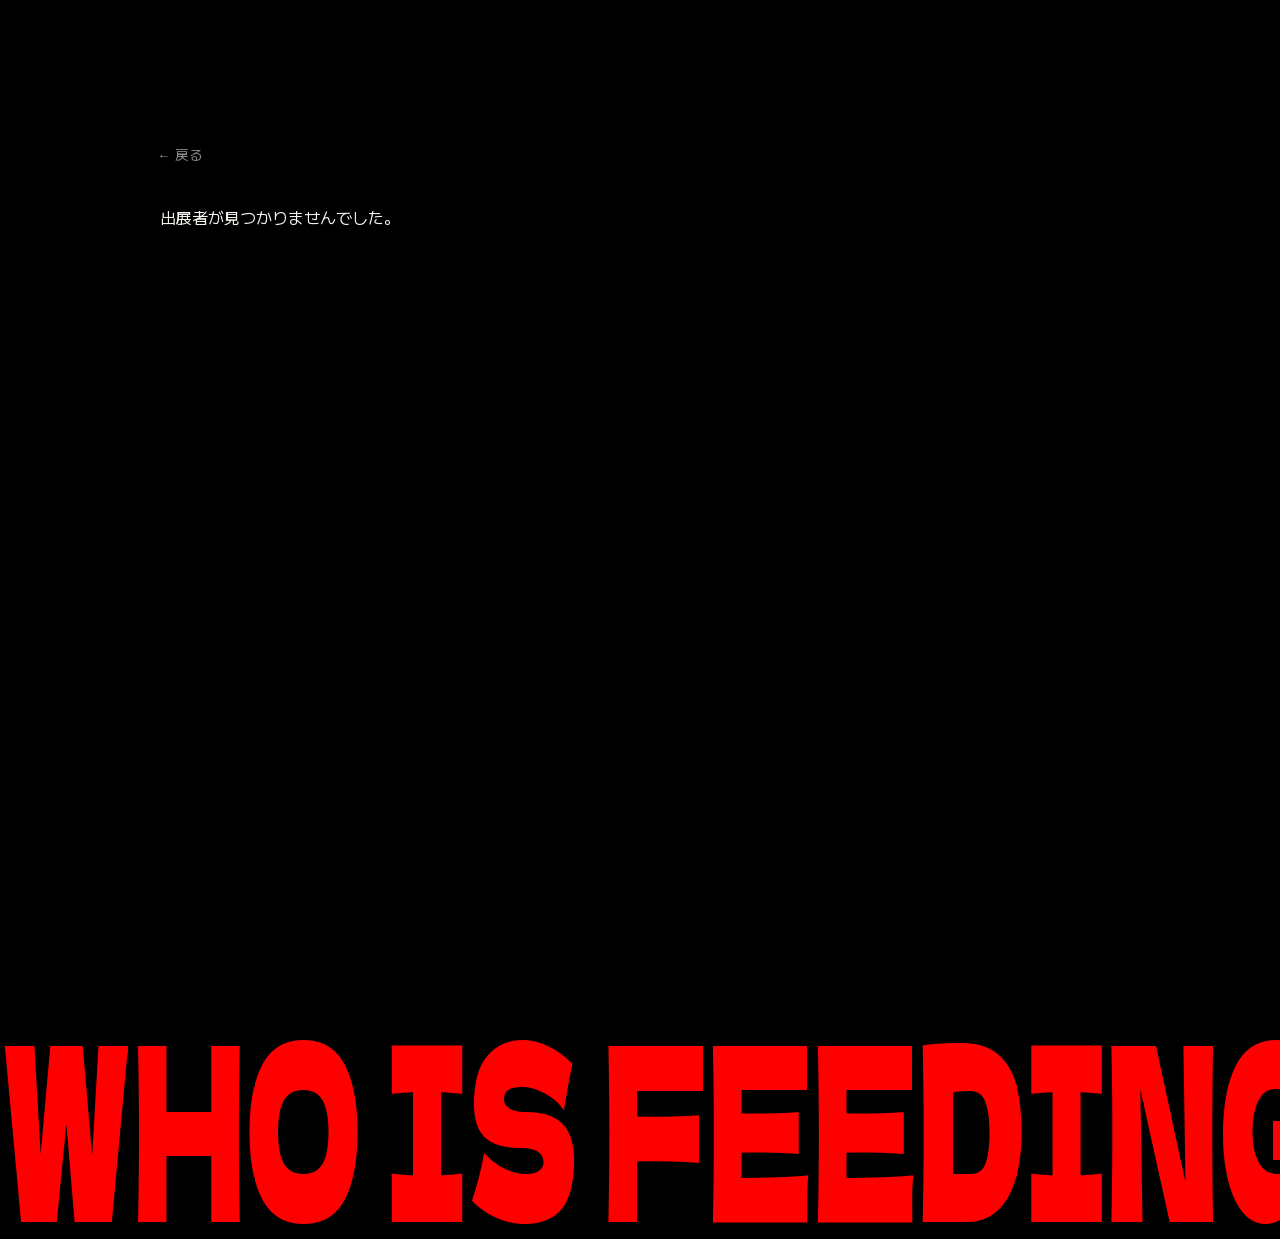
==== commit 623b3e8a: "🔨 Refactored footer marquee to use javascript instead of plain css due to some bugs in safari" ====
--- a/artist.html
+++ b/artist.html
@@ -9,15 +9,14 @@
       content="Exhibitor profile — .HUMAN by Latent Media Lab."
     />
 
-    <!-- link thumbnails: landscape first (the standard OG size — this is
-         what twitter:image uses too, since twitter:card is
-         summary_large_image and always renders as a wide banner; feeding
-         it the square image would center-crop off its top and bottom).
-         Square declared second as an extra og:image for crawlers (mainly
-         Facebook) that support multiple images and may prefer it for their
-         own layout. og:title/description and their twitter: counterparts
-         start generic and are overwritten per-artist by js/artist.js once
-         it knows which exhibitor this page is for. -->
+    <!-- link thumbnail: landscape only. A second (square) og:image was
+         tried here, but Discord (and likely others) treats 2+ og:image
+         entries as a multi-image gallery and force-crops EVERY image to a
+         square grid cell — including this landscape one — instead of
+         showing one clean wide banner. A single image avoids that.
+         og:title/description and their twitter: counterparts start generic
+         and are overwritten per-artist by js/artist.js once it knows which
+         exhibitor this page is for. -->
     <meta property="og:title" content="Artist — .HUMAN" />
     <meta
       property="og:description"
@@ -30,12 +29,6 @@
     />
     <meta property="og:image:width" content="1200" />
     <meta property="og:image:height" content="630" />
-    <meta
-      property="og:image"
-      content="https://latentmedialab.github.io/Exhibition1H2026/static/dothuman_thumbSquare.jpg"
-    />
-    <meta property="og:image:width" content="1000" />
-    <meta property="og:image:height" content="1000" />
     <meta name="twitter:card" content="summary_large_image" />
     <meta name="twitter:title" content="Artist — .HUMAN" />
     <meta
@@ -83,8 +76,6 @@
                   <div class="social-links" id="artistSocial"></div>
                 </div>
 
-                <p class="artist__work" id="artistWork" lang="ja"></p>
-
                 <p class="artist__bio" id="artistBio" lang="ja"></p>
               </div>
 
@@ -124,19 +115,6 @@
             <span class="footer__marquee-item"
               >WHY DO WE KEEP FEEDING IT OURSELVES?</span
             >
-            <span class="footer__marquee-item">WHO IS FEEDING WHOM?</span>
-            <span class="footer__marquee-item"
-              >WHAT DOES THE MACHINE CONSUME TO BECOME US?</span
-            >
-            <span class="footer__marquee-item"
-              >WHEN DOES THE COPY START EATING THE ORIGINAL?</span
-            >
-            <span class="footer__marquee-item"
-              >WHERE DOES THE HUMAN END AND THE MACHINE BEGIN?</span
-            >
-            <span class="footer__marquee-item"
-              >WHY DO WE KEEP FEEDING IT OURSELVES?</span
-            >
           </div>
         </div>
       </div>
--- a/css/style.css
+++ b/css/style.css
@@ -42,7 +42,8 @@
    centered on purpose, and its full-width box already keeps both centers coincident. */
 .hero__venue,
 .section-heading,
-.artist__name {
+.artist__name,
+.past-works__heading {
   display: inline-block;
   transform: scaleX(0.5);
   transform-origin: left;
@@ -50,7 +51,8 @@
 
 .hero__venue,
 .section-heading,
-.artist__name {
+.artist__name,
+.past-works__heading {
   display: block;
 }
 
@@ -171,6 +173,11 @@
   font-size: clamp(4.5rem, 18vw, 15rem);
   letter-spacing: -0.01em;
   white-space: nowrap;
+  /* poster-style display text, not reading content — the visible glyphs are
+     already aria-hidden (this h1's real accessible name is its aria-label),
+     so blocking selection here doesn't affect screen readers */
+  -webkit-user-select: none;
+  user-select: none;
 }
 
 /* inline-block (not plain inline) so scrollWidth is measurable in js/script.js */
@@ -256,14 +263,22 @@
   line-height: 0.9;
   letter-spacing: -0.01em;
   overflow-wrap: break-word;
-  /* Dela Gothic One's natural glyph height overshoots this tight
-     line-height well past the box's own edges (see the ink-vs-line-box
-     measurements near .about__text--lead) — at this font-size that
-     overshoot is large enough to bleed into .hero__dates above it and
-     steal clicks meant for its link. This heading has nothing to click
-     (its accessible name is the aria-label, not this decorative text), so
-     removing it from hit-testing entirely is safe. */
-  pointer-events: none;
+}
+
+/* Dela Gothic One's natural glyph metrics are much taller than this
+   line-height box (see the ink-vs-line-box measurements near
+   .about__text--lead) — the actual ink (cap-height, no descenders here)
+   sits well within the box already, but browsers hit-test text against the
+   font's own metrics, not the declared line-height. Without this clip, that
+   invisible overshoot bleeds into .hero__dates above and steals clicks
+   meant for its link. Scoped to the link itself (not .hero__venue, which
+   needs its plain width: fit-content + transform combo left alone — adding
+   overflow: hidden there instead made the box shrink-wrap to roughly half
+   its content's actual width, silently cropping "METABO" off the side). */
+.hero__venue-link {
+  display: inline-block;
+  overflow: hidden;
+  line-height: 0.9;
 }
 
 /* inline-block (not plain inline) so scrollWidth is measurable in js/script.js */
@@ -272,7 +287,7 @@
 }
 
 .hero__address {
-  margin: 1em 0 0;
+  margin: 1rem 0 0;
   font-size: clamp(0.7rem, 1.6vw, 1rem);
   color: var(--red);
 }
@@ -770,20 +785,17 @@
   transform-origin: left;
 }
 
+/* scrolled by startMarquee() in js/script.js, not by a keyframe here: the
+   markup holds the five questions once, and the JS keeps only as many spans
+   as the viewport needs, recycling the leftmost to the end. A CSS animation
+   over the whole script meant a composited layer tens of thousands of px
+   wide, which Safari eventually refuses to back — see the comment on
+   startMarquee for the failure that caused. */
 .footer__marquee-track {
   display: flex;
   align-items: baseline;
   width: max-content;
-  animation: footer-marquee 240s linear infinite;
-}
-
-@keyframes footer-marquee {
-  from {
-    transform: translateX(0);
-  }
-  to {
-    transform: translateX(-50%);
-  }
+  will-change: transform;
 }
 
 .footer__marquee-item {
@@ -834,25 +846,28 @@
   margin: 0 0 0.6rem;
 }
 
-.artist__work {
-  color: var(--grey);
-  font-size: 1rem;
-  margin: 0 0 2.5rem;
-}
-
+/* deliberately no max-width: .artist__inner already sets the measure, and
+   the bio's own column is narrowed further by the photo. An extra cap on
+   top of that just left dead space — the bio wrapping short of the SNS
+   links above it. */
 .artist__bio {
   font-size: 1rem;
   line-height: 1.75;
   color: var(--white);
-  max-width: 40rem;
   margin: 0 0 1.5rem;
-}
-
-/* name/statement left, profile picture right — same arrangement and
+  /* set via textContent, so markup in the data would show up as literal
+     text — a "\n" in exhibitors-data.js is how a paragraph break gets in,
+     and pre-line is what renders it (while still collapsing the
+     indentation of multi-line string concatenations in that file) */
+  white-space: pre-line;
+}
+
+/* name/bio left, profile picture right — same arrangement and
    grayscale treatment as the guest section's portrait */
 .artist__intro {
+  --artist-photo-width: 13rem;
   display: grid;
-  grid-template-columns: 1fr 13rem;
+  grid-template-columns: 1fr var(--artist-photo-width);
   grid-template-areas: "text photo";
   gap: clamp(1.5rem, 4vw, 2.5rem);
   align-items: start;
@@ -863,14 +878,24 @@
 }
 
 /* name left, social links pushed right on the same line — same as
-   .guest__name-row in the guest section. Grid (1fr auto) rather than flex so
-   a long name shrinks its own track instead of bumping the links to their
-   own line. */
+   .guest__name-row in the guest section.
+
+   Wrapping flex, not grid (1fr auto): with a grid the right-hand track was
+   sized by what the name's track left over, so on narrow screens it got
+   squeezed under the pills' own width and .social-links wrapped INTERNALLY
+   into two lines of pills. That made the row twice as tall as the name, and
+   align-items:center then floated the name down to the middle of it — the
+   pills appeared to detach and hover beside the name (reported on iOS at
+   ~385px; reproduced in WebKit at every width below ~390). Flex-wrap moves
+   the whole .social-links block down to its own line instead, in one piece,
+   whenever it no longer fits beside the name — content-driven, so it also
+   covers exhibitors with longer names or more links rather than relying on a
+   breakpoint guess about where that happens. */
 .artist__name-row {
-  display: grid;
-  grid-template-columns: 1fr auto;
+  display: flex;
+  flex-wrap: wrap;
+  justify-content: space-between;
   align-items: center;
-  gap: 0.75rem 1.5rem;
   margin-bottom: 0.6rem;
 }
 
@@ -882,14 +907,21 @@
   margin-bottom: 0;
   /* squashed again, so the layout box is twice the glyphs actually drawn:
      nowrap stops the name breaking across lines on metrics that no longer
-     match what's painted — at half width it always fits its track */
+     match what's painted — at half width it always fits the space it's
+     given (and min-width:0 keeps that oversized box from forcing overflow) */
   white-space: nowrap;
 }
 
+/* fixed width, growing height: min-height (not aspect-ratio) sets the 3:4
+   floor, so a short bio still gets the intended portrait crop, while
+   align-self:stretch lets a longer one pull the photo down to match the
+   text column's full height instead of leaving a gap beside it. The img
+   inside is object-fit:cover, so it re-crops rather than distorting. */
 .artist__photo {
   grid-area: photo;
-  aspect-ratio: 3 / 4;
   width: 100%;
+  min-height: calc(var(--artist-photo-width) * 4 / 3);
+  align-self: stretch;
   justify-self: end;
   overflow: hidden;
   background: #0a0a0a;
@@ -910,12 +942,15 @@
   padding-top: clamp(1.5rem, 4vw, 2.5rem);
 }
 
+/* same squashed display treatment and size as .artist__name above it */
 .past-works__heading {
+  width: fit-content;
   margin: 0 0 1.5rem;
-  font-size: 0.85rem;
-  font-weight: 500;
-  color: var(--red);
-  letter-spacing: 0.05em;
+  font-family: var(--font-display);
+  font-weight: 400;
+  color: var(--red);
+  font-size: clamp(2rem, 6vw, 3.5rem);
+  line-height: 1.3;
 }
 
 /* one work per row: a full-width image with its caption beneath */
@@ -1030,34 +1065,19 @@
       "text";
   }
 
-  /* keeps the desktop 1fr auto (name left, links right) — only the extra
-     bottom margin is mobile-specific here */
-  .artist__name-row {
-    /* was the small gap (0.6rem) before .artist__work; swapped with
-       .artist__work's own margin below so the name/SNS block reads as
-       clearly separate from the work/statement block that follows it */
-    margin-bottom: 2.5rem;
-  }
-
-  .artist__work {
-    /* was 2.5rem — now the small gap, so this sits with the statement
-       it's describing instead of with the name/SNS block above it */
-    margin-bottom: 0.6rem;
-  }
-
   /* full-bleed via negative margins that exactly cancel .artist's own
      padding (unlike .footer__map's 100vw+transform trick, this doesn't
      depend on the containing block being centered on the viewport — it
      just widens by the padding it's canceling, which holds regardless of
-     how the grid track itself resolves). Height is fixed (not aspect-ratio)
-     so widening to the full viewport doesn't also grow it taller — it
-     deliberately turns the old 13rem-wide 3:4 portrait crop into a wide
-     landscape strip of the same height. */
+     how the grid track itself resolves). Height is pinned outright here —
+     the desktop rule's growing height only makes sense beside a text
+     column, and widening to the full viewport shouldn't also grow it
+     taller. It deliberately turns the desktop 3:4 portrait crop into a
+     wide landscape strip of that same height. */
   .artist__photo {
     width: calc(100% + 2 * var(--gap));
     max-width: none;
-    height: calc(13rem * 4 / 3);
-    aspect-ratio: auto;
+    height: calc(var(--artist-photo-width) * 4 / 3);
     margin-left: calc(-1 * var(--gap));
     justify-self: stretch;
   }
@@ -1084,12 +1104,28 @@
     column-gap: clamp(1.5rem, 4vw, 3rem);
   }
 
-  /* with 2 columns and 3 blocks, 主催 auto-places into row 2's left column,
-     leaving it stranded under 会場 with the whole right column empty next
-     to it — pinning it to column 2 instead moves it under 会期 on the
-     right, where the empty cell actually is */
+  /* swaps 会場/会期 for this 2-column layout specifically — visual order
+     only, DOM order stays 会場-then-会期 (so the single-column mobile stack
+     and screen-reader/tab order below this breakpoint are unaffected).
+     Row is pinned explicitly on both, not left to auto-placement: with only
+     grid-column set, the two ended up in different rows entirely (会場
+     alone in row 1, 会期 pushed to row 2 beside 主催) rather than sharing a
+     row — auto-placement doesn't reliably pair same-row items just because
+     they claim different columns. */
+  .footer__block--venue {
+    grid-column: 2;
+    grid-row: 1;
+  }
+
+  .footer__block--dates {
+    grid-column: 1;
+    grid-row: 1;
+  }
+
+  /* pinned below both of the above, in whichever column ends up under it */
   .footer__block--brand {
     grid-column: 2;
+    grid-row: 2;
   }
 
   /* desktop's max-width: 9rem is sized for sitting alongside 会場/会期 in a
@@ -1210,4 +1246,17 @@
   .footer__grid {
     grid-template-columns: 1fr;
   }
-}
+
+  /* the 720px breakpoint's column swap (grid-column/grid-row on these
+     three) still applies down here too — max-width queries overlap, they
+     don't replace each other. Left unset, "column: 2" on a grid that only
+     has one explicit column doesn't just get ignored: it creates an
+     implicit second column to hold that item, silently turning this back
+     into a 2-column layout instead of the single stack this rule intends. */
+  .footer__block--venue,
+  .footer__block--dates,
+  .footer__block--brand {
+    grid-column: auto;
+    grid-row: auto;
+  }
+}
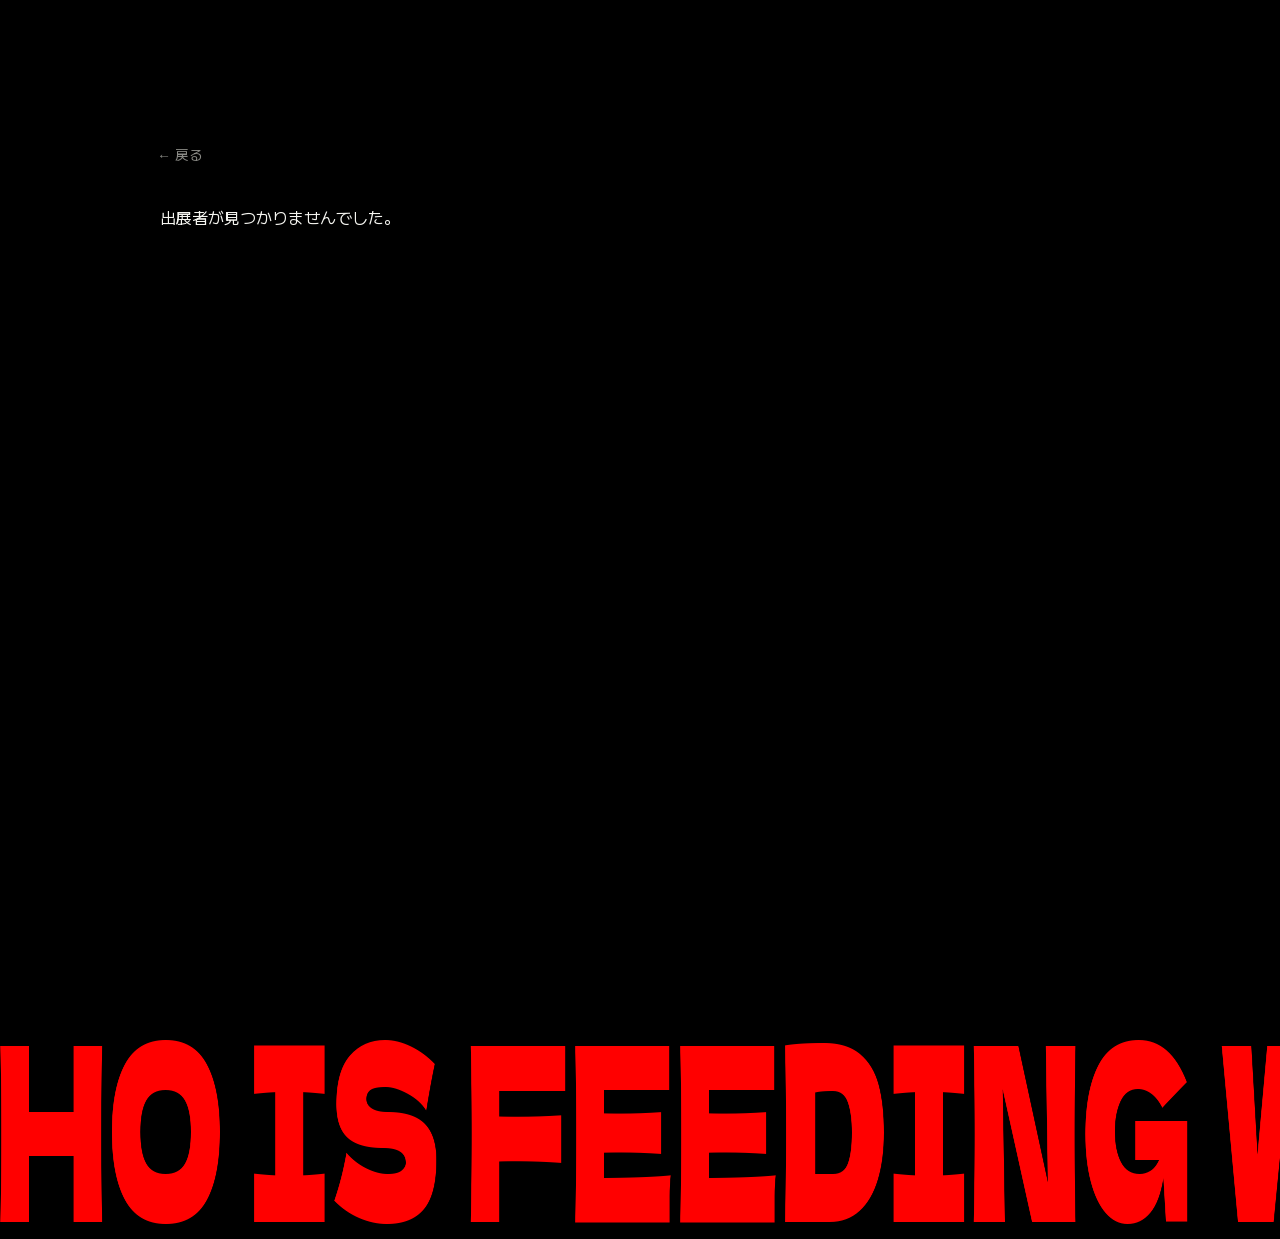
==== commit 35f5fc03: "🔄 Updated guest section layout and improved semantic structure" ====
--- a/artist.html
+++ b/artist.html
@@ -4,6 +4,22 @@
     <meta charset="UTF-8" />
     <meta name="viewport" content="width=device-width, initial-scale=1.0" />
     <title>Artist — .HUMAN by Latent Media Lab.</title>
+
+    <link
+      rel="icon"
+      href="https://media.kyoto-seika.ac.jp/latentmedia/wp-content/uploads/2024/08/cropped-latentmedialab_logotype-32x32.png"
+      sizes="32x32"
+    />
+    <link
+      rel="icon"
+      href="https://media.kyoto-seika.ac.jp/latentmedia/wp-content/uploads/2024/08/cropped-latentmedialab_logotype-192x192.png"
+      sizes="192x192"
+    />
+    <link
+      rel="apple-touch-icon"
+      href="https://media.kyoto-seika.ac.jp/latentmedia/wp-content/uploads/2024/08/cropped-latentmedialab_logotype-180x180.png"
+    />
+
     <meta
       name="description"
       content="Exhibitor profile — .HUMAN by Latent Media Lab."
@@ -83,7 +99,11 @@
             </div>
 
             <section class="past-works">
-              <h2 class="past-works__heading" lang="ja">過去作</h2>
+              <!-- the span is the flex item the dividing rule runs up
+                   against — see .past-works__heading in css/style.css -->
+              <h2 class="past-works__heading" lang="ja">
+                <span>過去作</span>
+              </h2>
               <ul class="past-works__list" id="artistPastWorks"></ul>
             </section>
           </div>
--- a/css/style.css
+++ b/css/style.css
@@ -42,8 +42,7 @@
    centered on purpose, and its full-width box already keeps both centers coincident. */
 .hero__venue,
 .section-heading,
-.artist__name,
-.past-works__heading {
+.artist__name {
   display: inline-block;
   transform: scaleX(0.5);
   transform-origin: left;
@@ -51,8 +50,7 @@
 
 .hero__venue,
 .section-heading,
-.artist__name,
-.past-works__heading {
+.artist__name {
   display: block;
 }
 
@@ -231,7 +229,7 @@
 /* same max-width + centering as .about__inner, so hero content lines up
    with the rest of the page's text column at wide viewports */
 .hero__info-inner {
-  max-width: 80rem;
+  max-width: 70rem;
   margin: 0 auto;
 }
 
@@ -299,7 +297,7 @@
 }
 
 .about__inner {
-  max-width: 80rem;
+  max-width: 70rem;
   margin: 0 auto;
 }
 
@@ -356,26 +354,85 @@
 }
 
 .guest__inner {
-  max-width: 80rem;
+  max-width: 70rem;
   margin: 0 auto;
 }
 
-/* title/name (+ links) on the left, a portrait photo top-right stretched to
-   match the full height of the text column — heading stacked above body,
-   both in a single left column, with the photo spanning both rows */
+/* Three stacked bands: the GUEST TALK headline and its date, then what the
+   talk actually is, then the guest themselves. Only that last band is split
+   into two columns — name/role/bio on the left, portrait on the right —
+   because the photo belongs to the profile, not to the description above it.
+   Title and description run the full width so the section opens with the
+   event rather than with a face and a name the reader has no context for yet.
+
+   That left half is ONE grid item (.guest__profile wraps all of it) rather
+   than a stack of separately-placed rows: split across two rows, the portrait
+   spanning them is taller than the name/role above the bio, and the grid
+   distributed that surplus into the gap between them — leaving the bio
+   stranded halfway down the section. */
 .guest__grid {
   display: grid;
-  grid-template-columns: 1fr auto;
+  /* the photo's column is sized here rather than by the photo itself: its
+     own <img> is positioned out of flow (see .guest__photo) so it can be
+     capped to the text's height, which leaves an auto track nothing to
+     measure and collapses it to nothing */
+  grid-template-columns: clamp(12rem, 26vw, 25rem) 1fr;
   grid-template-areas:
-    "heading photo"
-    "body    photo";
+    "title    title"
+    "desc     desc"
+    "subtitle subtitle"
+    "photo    profile";
   column-gap: clamp(1.5rem, 4vw, 3rem);
   row-gap: clamp(1.5rem, 4vw, 2.5rem);
   align-items: stretch;
 }
 
-.guest__heading {
-  grid-area: heading;
+.guest__heading-row {
+  grid-area: title;
+}
+
+/* A band label that doubles as the divider above what it labels: the text
+   sits at the left, vertically centred on a rule that picks up after it and
+   runs to the end of the inner column.
+
+   The rule is the ::after, flexed to fill whatever the text leaves — which
+   works precisely because these labels are set in the body face. The squashed
+   display type used elsewhere could not do this: it reserves a layout box
+   twice as wide as the glyphs it paints, so the rule would start half a
+   label's width past the text. */
+.guest__profile-title,
+.past-works__heading {
+  display: flex;
+  align-items: center;
+  gap: 1rem;
+  margin: 0;
+  line-height: 1;
+}
+
+.guest__profile-title::after,
+.past-works__heading::after {
+  content: "";
+  flex: 1;
+  height: 1px;
+  background: rgba(255, 255, 255, 0.25);
+}
+
+.guest__profile-title {
+  grid-area: subtitle;
+}
+
+/* matched to .guest__heading-date — same face and size, so the two pieces of
+   supporting text in this section read as the same level */
+.guest__profile-title span,
+.past-works__heading span {
+  font-family: var(--font-body);
+  font-weight: 400;
+  color: var(--red);
+  font-size: clamp(1rem, 2.4vw, 1.5rem);
+}
+
+.guest__profile {
+  grid-area: profile;
 }
 
 /* holds GUEST TALK + its date. Not flex: .section-heading's own layout
@@ -383,29 +440,42 @@
    the top of this file — so a flex sibling would see it as far wider than
    it looks and get pushed onto its own line. Absolutely positioning the
    date against this row instead pins it to the row's actual rendered
-   width, independent of that oversized box. Half of .section-heading's own
-   2.5rem margin — scoped to guest only, Exhibitors and the artist page
-   keep the full amount */
+   width, independent of that oversized box. No bottom margin: this is its
+   own grid band now, so .guest__grid's row-gap does that spacing. */
 .guest__heading-row {
   position: relative;
-  margin: 0 0 1.25rem;
+  margin: 0;
 }
 
 .guest__heading-row .section-heading {
   margin: 0;
 }
 
-/* matches .guest__name's font/color/size, regular weight so the date reads
-   lighter than the headline it's positioned against */
+/* sized to match .guest__name-reading (the same clamp inputs), not
+   .guest__name: this is supporting detail next to the GUEST TALK headline,
+   and at the name's size it competed with it */
 .guest__heading-date {
   position: absolute;
   right: 0;
-  bottom: 0;
+  /* centred against the headline's box rather than sitting on its bottom
+     edge. translateY (not top:50% alone) because the element's own height
+     varies — one line or two, depending on whether the <wbr> below wraps */
+  top: 50%;
+  transform: translateY(-50%);
   font-family: var(--font-body);
   font-weight: 400;
   color: var(--white);
-  font-size: clamp(1.4rem, 3.2vw, 2rem);
-  white-space: nowrap;
+  font-size: clamp(1rem, 2.4vw, 1.5rem);
+  /* Deliberately NOT white-space: nowrap — that makes the <wbr> in the markup
+     inert, leaving this stuck on one line at every width. The &nbsp;-joined
+     halves are what keep it from breaking anywhere except that <wbr>.
+
+     Being absolutely positioned, it measures itself against the whole row and
+     so would stay on one line right down to 320px, where it ends up ~14px
+     from the headline's glyphs. The cap forces the wrap just before that gets
+     uncomfortable — 7rem is roughly what GUEST TALK paints to at these sizes
+     (it's squashed to half its layout box) plus room to breathe. */
+  max-width: calc(100% - 7rem);
 }
 
 .guest__name-row {
@@ -419,32 +489,49 @@
 /* groups the name with its furigana so name-row's space-between still just
    sees two items (this group vs .social-links) — also what mobile unwraps
    (display: contents) to place the name and reading in separate rows */
+/* center, not baseline: the furigana is a good deal smaller than the name, so
+   sharing a baseline left it sitting low against it. Desktop-only in effect —
+   the mobile rule below unwraps this with display: contents, which takes the
+   box (and this alignment with it) out of the layout entirely. */
 .guest__name-identity {
   display: flex;
-  align-items: baseline;
+  align-items: center;
   flex-wrap: wrap;
 }
 
+/* Height comes from the text beside it, not from the image: align-self
+   stretch fills the profile band, which the name/role/bio alone define. It
+   used to carry aspect-ratio 3/4 and align-self:start, so the portrait was
+   taller than everything next to it and left the column below the bio empty.
+   position:relative + the absolutely positioned <img> below is what makes
+   that possible — an in-flow image would contribute its own intrinsic height
+   back to the row and re-inflate the very band it's being measured against.
+   Its width comes from the grid column (see .guest__grid) for the same
+   reason. object-fit:cover means capping the height re-crops rather than
+   squashing the portrait. */
 .guest__photo {
   grid-area: photo;
-  aspect-ratio: 3 / 4;
+  position: relative;
   width: 100%;
-  max-width: 25rem;
-  height: 100%;
-  justify-self: end;
-  align-self: start;
+  align-self: stretch;
+  justify-self: start;
   overflow: hidden;
   background: #0a0a0a;
 }
 
 .guest__photo img {
+  position: absolute;
+  inset: 0;
   width: 100%;
   height: 100%;
   object-fit: cover;
   filter: grayscale(1) contrast(1.05);
 }
 
-.guest__body {
+/* only takes effect at the mobile breakpoint, where .guest__profile's
+   display: contents makes this a direct grid item — on desktop it's just a
+   paragraph inside .guest__profile and the placement is ignored */
+.guest__bio {
   grid-area: body;
 }
 
@@ -475,48 +562,28 @@
   font-size: 0.95rem;
 }
 
-.guest__bio,
-.guest__desc {
+.guest__bio {
   margin: 0 0 1.25rem;
   font-size: 0.95rem;
   line-height: 1.75;
   color: var(--white);
 }
 
+/* What actually happens on the day, sitting directly under the headline as
+   the section's opening statement. It gets the same emphasis device
+   .about__text--lead uses (heavier and a size up) — it was grey and last,
+   below the biography, which read as a footnote to the guest rather than the
+   point of the event. Not set in red: red is this palette's label colour
+   (.guest__role, the headings), and a full paragraph of it neither reads as
+   a label nor holds up as body text at this size on black. Margins are left
+   to .guest__grid's row-gap, since this is one of its bands. */
 .guest__desc {
-  color: var(--grey);
-}
-
-.schedule {
-  width: 100%;
-  /* auto layout only sizes columns to their own content, which for short
-     times/labels like these falls well short of 100% — fixed (together
-     with .schedule__col-time below) makes the declared width actually
-     apply, instead of leaving unclaimed space (and no border-bottom) past
-     wherever the content-sized columns happened to end */
-  table-layout: fixed;
-  border-collapse: collapse;
-  margin: 1.5rem 0 0;
-  font-size: 0.85rem;
-}
-
-/* percentage width on td/th themselves doesn't reliably drive fixed-layout
-   column sizing across browsers — a <colgroup> col is what the table
-   layout algorithm actually sizes columns from */
-.schedule__col-time {
-  width: 50%;
-}
-
-.schedule th,
-.schedule td {
-  text-align: left;
-  padding: 0.6em 1em 0.6em 0;
-  border-bottom: 1px solid rgba(255, 255, 255, 0.25);
-}
-
-.schedule th {
-  color: var(--red);
-  font-weight: 500;
+  grid-area: desc;
+  margin: 0;
+  font-size: clamp(1.05rem, 1.9vw, 1.4rem);
+  font-weight: 700;
+  line-height: 1.7;
+  color: var(--white);
 }
 
 .social-links {
@@ -561,7 +628,7 @@
      layout width to size against, off-center and too narrow. An explicit
      width sidesteps that resolution entirely, flex item or not. */
   width: 100%;
-  max-width: 80rem;
+  max-width: 70rem;
   margin: 0 auto;
 }
 
@@ -672,7 +739,7 @@
 }
 
 .footer__inner {
-  max-width: 80rem;
+  max-width: 70rem;
   margin: 0 auto;
 }
 
@@ -836,12 +903,15 @@
   color: var(--red);
 }
 
+/* the same clamp as .section-heading: this is the artist page's own top-level
+   heading, so it should carry the weight EXHIBITORS / GUEST TALK do on the
+   main page — it was a step smaller at clamp(2rem, 6vw, 3.5rem) */
 .artist__name {
   width: fit-content;
   font-family: var(--font-display);
   font-weight: 400;
   color: var(--red);
-  font-size: clamp(2rem, 6vw, 3.5rem);
+  font-size: clamp(2.75rem, 7vw, 4.5rem);
   line-height: 1.3;
   margin: 0 0 0.6rem;
 }
@@ -936,21 +1006,14 @@
 
 /* ---------- past works (過去作品) ---------- */
 
+/* no border-top of its own any more — the heading below carries the dividing
+   rule, with the label sitting centred on it (see .guest__profile-title) */
 .past-works {
   margin-top: clamp(3rem, 8vw, 5rem);
-  border-top: 1px solid rgba(255, 255, 255, 0.25);
-  padding-top: clamp(1.5rem, 4vw, 2.5rem);
-}
-
-/* same squashed display treatment and size as .artist__name above it */
+}
+
 .past-works__heading {
-  width: fit-content;
-  margin: 0 0 1.5rem;
-  font-family: var(--font-display);
-  font-weight: 400;
-  color: var(--red);
-  font-size: clamp(2rem, 6vw, 3.5rem);
-  line-height: 1.3;
+  margin-bottom: clamp(1.5rem, 4vw, 2.5rem);
 }
 
 /* one work per row: a full-width image with its caption beneath */
@@ -1137,21 +1200,25 @@
     justify-self: center;
   }
 
-  /* .guest__heading bundles title+name-row+role, and .guest__name-row /
+  /* .guest__profile bundles name-row+role, and .guest__name-row /
      .guest__name-identity each bundle two more things — unwrapped here so
      every piece becomes an individually placeable item of .guest__grid
      below, instead of moving as three fixed chunks. */
-  .guest__heading,
+  .guest__profile,
   .guest__name-row,
   .guest__name-identity {
     display: contents;
   }
 
-  /* GUEST TALK > photo > name+role > furigana+social > everything else */
+  /* same three bands as desktop, with the profile's own half stacked rather
+     than side by side: GUEST TALK > what the talk is > photo > name+role >
+     furigana+social > bio */
   .guest__grid {
     grid-template-columns: 1fr auto;
     grid-template-areas:
       "title title"
+      "desc desc"
+      "subtitle subtitle"
       "photo photo"
       "name role"
       "reading social"
@@ -1159,8 +1226,16 @@
     row-gap: 0.75rem;
   }
 
-  .guest__grid .guest__heading-row {
-    grid-area: title;
+  /* the uniform 0.75rem row-gap here is tuned for the tight name/role/social
+     rows below; as a divider this needs room on both sides of its rule */
+  .guest__profile-title {
+    margin: 0.75rem 0;
+  }
+
+  /* the uniform 0.75rem row-gap is tuned for the name/role/social rows that
+     sit in a tight block below; the two opening bands need their own air */
+  .guest__desc {
+    margin: 0.5rem 0 1.25rem;
   }
 
   /* full-bleed: same technique as .artist__photo — negative margins cancel
@@ -1213,10 +1288,6 @@
     align-self: start;
   }
 
-  .guest__body {
-    grid-area: body;
-  }
-
   /* names with a space break to two lines here (js/exhibitor-web.js always
      inserts a <br>; .exhibitor-web__break above hides it outside this query,
      this turns it back on), skipping 莉山 (A) per its own exception even
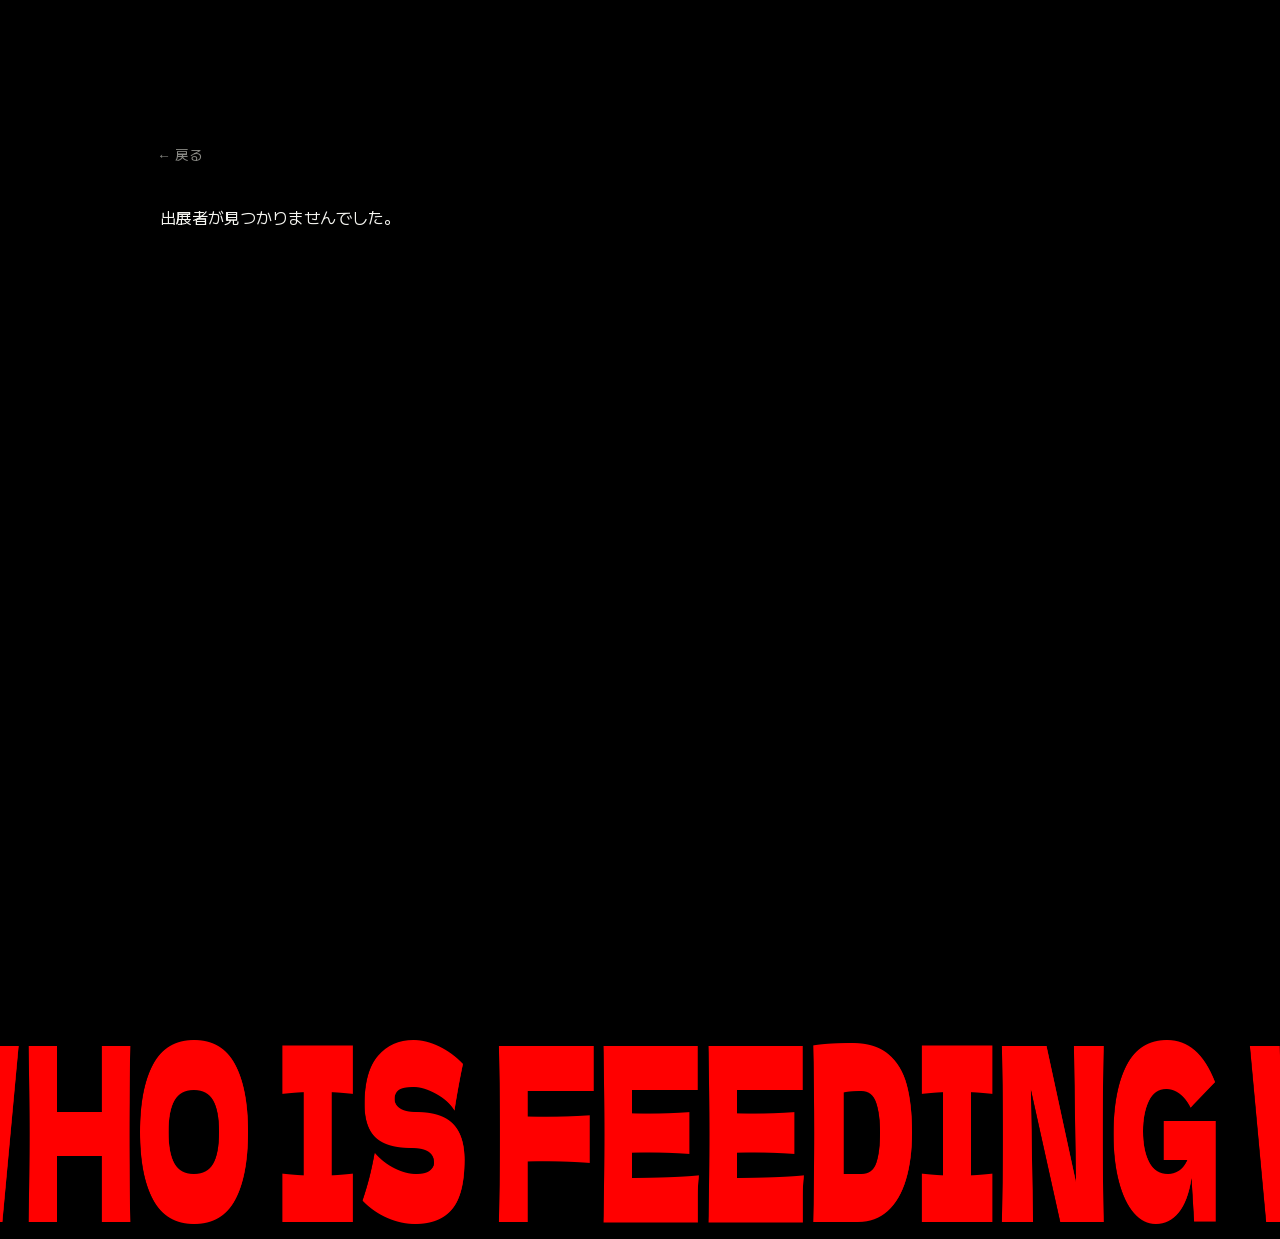
==== commit 2581e4a1: "👾Added a presence ping framework for one of the exhibited artworks. Currently left unused for now" ====
--- a/artist.html
+++ b/artist.html
@@ -143,5 +143,9 @@
     <script src="js/exhibitors-data.js"></script>
     <script src="js/artist.js"></script>
     <script src="js/script.js"></script>
+    <!--
+    Presence ping for one of the artworks, currently left unimplemented 
+    <script src="js/presence-ping.js" defer></script>
+    -->
   </body>
 </html>
--- a/css/style.css
+++ b/css/style.css
@@ -435,47 +435,99 @@
   grid-area: profile;
 }
 
-/* holds GUEST TALK + its date. Not flex: .section-heading's own layout
-   width is its UNSQUASHED (2x visual) size — see the squash comment near
-   the top of this file — so a flex sibling would see it as far wider than
-   it looks and get pushed onto its own line. Absolutely positioning the
-   date against this row instead pins it to the row's actual rendered
-   width, independent of that oversized box. No bottom margin: this is its
-   own grid band now, so .guest__grid's row-gap does that spacing. */
+/* GUEST TALK on the left, the event's date/time and speakers on the right.
+   This is a plain flex row now. It used to have to position the date
+   absolutely, because .section-heading's layout width is its UNSQUASHED (2x
+   visual) size — see the squash comment near the top of this file — so a flex
+   sibling would be shoved onto its own line by a box far wider than the
+   glyphs. fitSquashedBoxes() in js/script.js trims that box to what's
+   actually painted, so the two can sit in a row honestly, size the row
+   between them, and wrap onto separate lines only when they really don't fit.
+   No bottom margin: this is its own grid band, so .guest__grid's row-gap
+   handles that spacing. */
 .guest__heading-row {
-  position: relative;
+  display: flex;
+  flex-wrap: wrap;
+  align-items: center;
+  justify-content: space-between;
+  gap: 0.5rem 1.5rem;
   margin: 0;
 }
 
 .guest__heading-row .section-heading {
   margin: 0;
+}
+
+/* auto margin, not just justify-content: when this wraps onto its own line
+   below the headline, space-between would leave it at the start of that line
+   — the auto margin keeps it against the right edge either way */
+.guest__heading-meta {
+  margin-left: auto;
+  text-align: right;
+  /* so a long speaker list breaks onto another line instead of running
+     sideways towards the headline. Above what the current three names need,
+     so it only bites when the list actually grows. */
+  max-width: min(100%, 32rem);
 }
 
 /* sized to match .guest__name-reading (the same clamp inputs), not
    .guest__name: this is supporting detail next to the GUEST TALK headline,
    and at the name's size it competed with it */
 .guest__heading-date {
-  position: absolute;
-  right: 0;
-  /* centred against the headline's box rather than sitting on its bottom
-     edge. translateY (not top:50% alone) because the element's own height
-     varies — one line or two, depending on whether the <wbr> below wraps */
-  top: 50%;
-  transform: translateY(-50%);
+  display: block;
   font-family: var(--font-body);
   font-weight: 400;
   color: var(--white);
   font-size: clamp(1rem, 2.4vw, 1.5rem);
   /* Deliberately NOT white-space: nowrap — that makes the <wbr> in the markup
      inert, leaving this stuck on one line at every width. The &nbsp;-joined
-     halves are what keep it from breaking anywhere except that <wbr>.
-
-     Being absolutely positioned, it measures itself against the whole row and
-     so would stay on one line right down to 320px, where it ends up ~14px
-     from the headline's glyphs. The cap forces the wrap just before that gets
-     uncomfortable — 7rem is roughly what GUEST TALK paints to at these sizes
-     (it's squashed to half its layout box) plus room to breathe. */
-  max-width: calc(100% - 7rem);
+     halves are what keep it from breaking anywhere except that <wbr>. It no
+     longer needs a width cap to stay off the headline: the flex row above
+     keeps the two apart, and wraps them onto separate lines when it can't. */
+}
+
+/* the people speaking, under the date. Smaller and greyed — this is the
+   finest detail in the heading, below both the headline and the time it
+   announces. Free to run onto as many lines as it needs: the cap is what
+   makes that happen rather than the list growing sideways forever, and
+   right-aligned text stays tidy across however many lines it takes. */
+.guest__speakers {
+  margin: 0.5rem 0 0;
+  max-width: 100%;
+  font-size: clamp(0.8rem, 1.6vw, 1rem);
+  line-height: 1.7;
+  color: var(--grey);
+}
+
+.guest__speakers-label {
+  margin-right: 0.6em;
+  letter-spacing: 0.05em;
+}
+
+/* not underlined, by request — the colour shift on hover is the only
+   affordance marking these two as links */
+.guest__speakers-link,
+.exhibitors__note-link {
+  transition: color 0.15s ease;
+}
+
+.guest__speakers-link:hover,
+.exhibitors__note-link:hover {
+  color: var(--red);
+}
+
+/* source note under the web, in the same grey as the guest speakers: the
+   threads between the names are a machine's reading of the exhibitors'
+   profiles, and this links to it. Aligned right, opposite the EXHIBITORS
+   heading at the other end of the section. */
+.exhibitors__note {
+  width: 100%;
+  max-width: 70rem;
+  margin: clamp(1.5rem, 4vw, 2.5rem) auto 0;
+  text-align: right;
+  font-size: clamp(0.8rem, 1.6vw, 1rem);
+  line-height: 1.7;
+  color: var(--grey);
 }
 
 .guest__name-row {
@@ -973,13 +1025,16 @@
    centers each item's *margin box*, so leaving it here would push the name's
    glyphs half that margin above the links */
 .artist__name-row .artist__name {
-  min-width: 0;
   margin-bottom: 0;
-  /* squashed again, so the layout box is twice the glyphs actually drawn:
-     nowrap stops the name breaking across lines on metrics that no longer
-     match what's painted — at half width it always fits the space it's
-     given (and min-width:0 keeps that oversized box from forcing overflow) */
+  /* nowrap stops the name breaking across lines on metrics that no longer
+     match what's painted (it's squashed, so the two disagree) */
   white-space: nowrap;
+  /* fitSquashedNames() in js/script.js sets this element's width to the
+     glyphs' real painted width, so there's no longer slack to give away:
+     shrinking from here would push the name UNDER the links rather than
+     wrapping them to their own line, since nowrap text just overflows a
+     too-small box instead of reflowing inside it */
+  flex-shrink: 0;
 }
 
 /* fixed width, growing height: min-height (not aspect-ratio) sets the 3:4
@@ -1307,6 +1362,25 @@
      guarantees this can't overflow its container regardless. */
 }
 
+/* Below roughly here the date/speakers block no longer fits beside GUEST TALK
+   and takes a line of its own (measured: still beside at 512px, wrapped at
+   508px). Once it does, there's no headline to its left to sit opposite any
+   more — so it aligns to the same left edge as everything else instead of
+   hanging off a right edge that reads as arbitrary, and takes a little more
+   air under the headline than the flex row-gap alone gives it.
+
+   The exact figure depends on how long the speaker list is: add enough names
+   and the row will start wrapping above this width, leaving a band where the
+   block is on its own line but still right-aligned. Re-measure if that list
+   grows much. */
+@media (max-width: 510px) {
+  .guest__heading-meta {
+    margin-top: 0.75rem;
+    margin-left: 0;
+    text-align: left;
+  }
+}
+
 @media (max-width: 480px) {
   .hero__venue {
     font-size: clamp(1.4rem, 12vw, 3rem);
